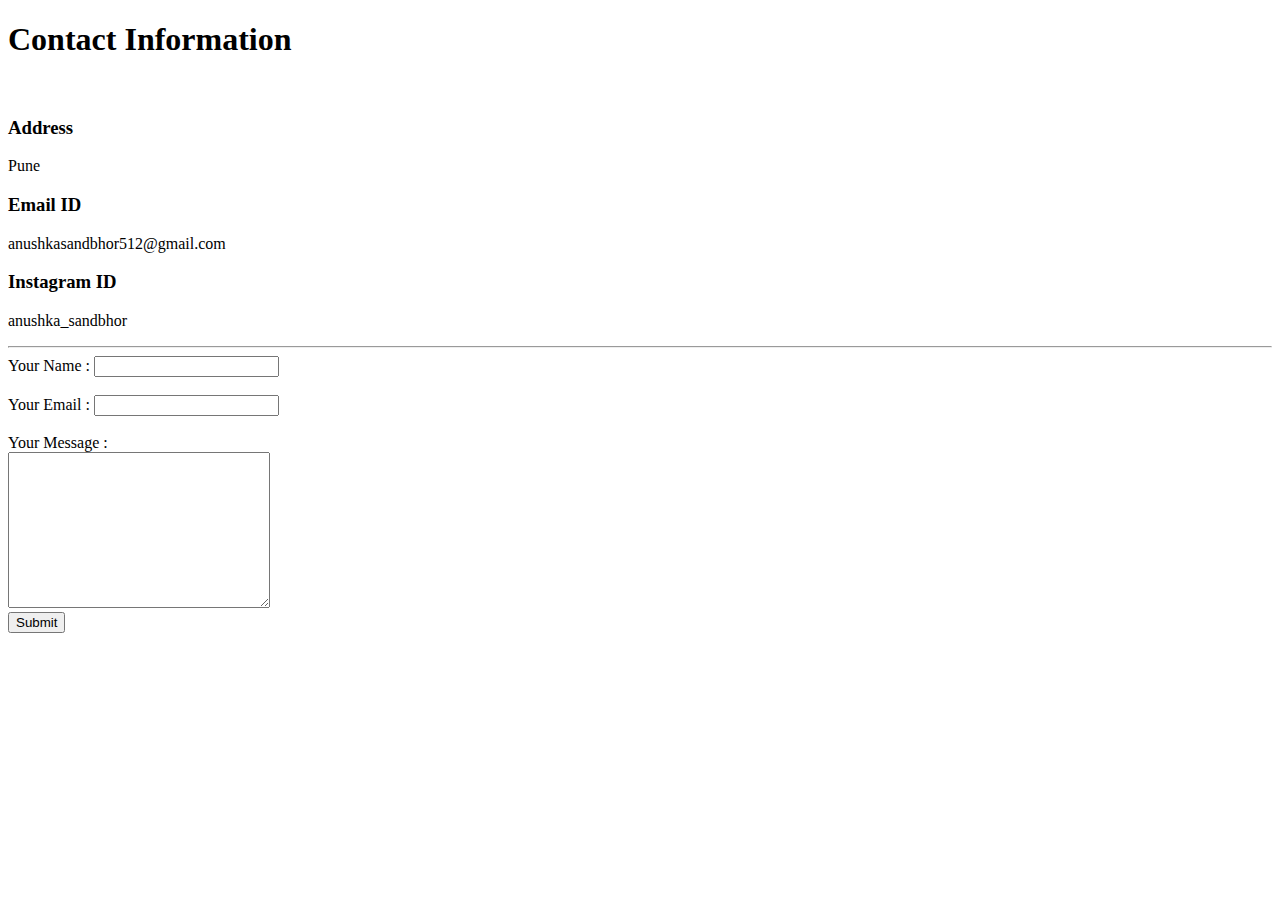
==== contactinformation.html @ ed702eab "added files" ====
<!DOCTYPE html>
<html lang="en" dir="ltr">
  <head>
    <meta charset="utf-8">
    <title></title>
  </head>
  <body>
    <h1>Contact Information</h1>
    <br>
    <h3>Address</h3>
    <p>Pune</p>
    <h3>Email ID</h3>
    <p>anushkasandbhor512@gmail.com</p>
    <h3>Instagram ID</h3>
    <p>anushka_sandbhor</p>
    <hr>
    <form class="" action="mailto:anushkasandbhor512@gmail.com" method="post" enctype="text/plain">
      <label>Your Name :</label>
      <input type="text" name="Your Name" value="">
      <br>
      <br>
      <label>Your Email :</label>
      <input type="email" name="Your Email" value="">
      <br><br>
      <label>Your Message :</label>
      <br>
      <textarea name="Your Message" rows="10" cols="30"></textarea>

      <br>

      <input type="submit" name="" value="Submit">

    </form>

  </body>
</html>
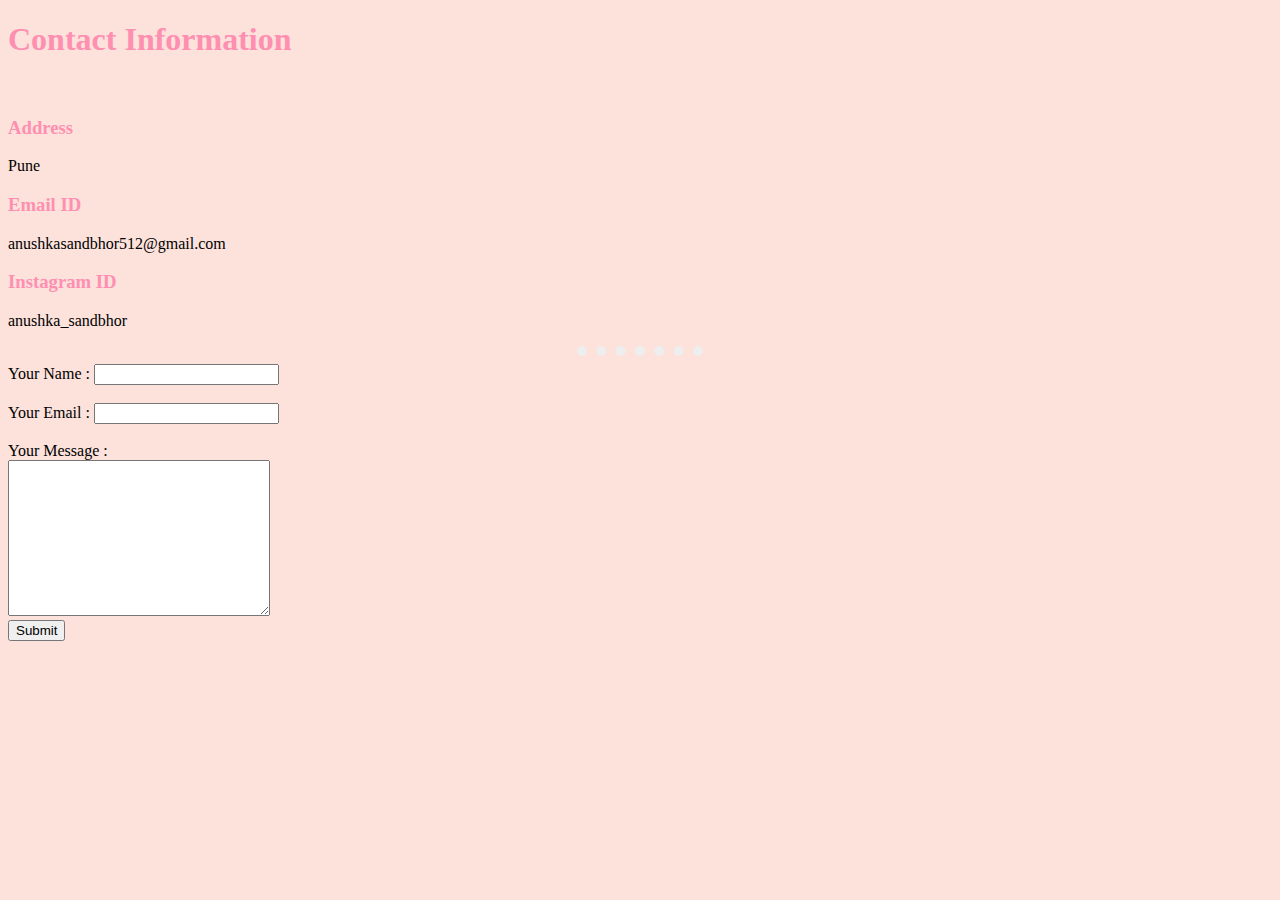
==== commit 811059a6: "added css" ====
--- a/contactinformation.html
+++ b/contactinformation.html
@@ -3,6 +3,7 @@
   <head>
     <meta charset="utf-8">
     <title></title>
+    <link rel="stylesheet" href="css/styles.css">
   </head>
   <body>
     <h1>Contact Information</h1>
--- a/css/styles.css
+++ b/css/styles.css
@@ -0,0 +1,25 @@
+body {
+  background-color:#FCE2DB;
+}
+hr {
+
+  border-style: dotted none none;
+  color: #EEEEEE;
+  width: 10%;
+  border-width: 10px;
+
+}
+ h1
+{
+  color: #FF8FB1;
+  font-family: Papyrus;
+}
+h3
+{
+ color: #FF8FB1;
+}
+img
+{
+ height: 100px;
+ width: 100px;
+}
